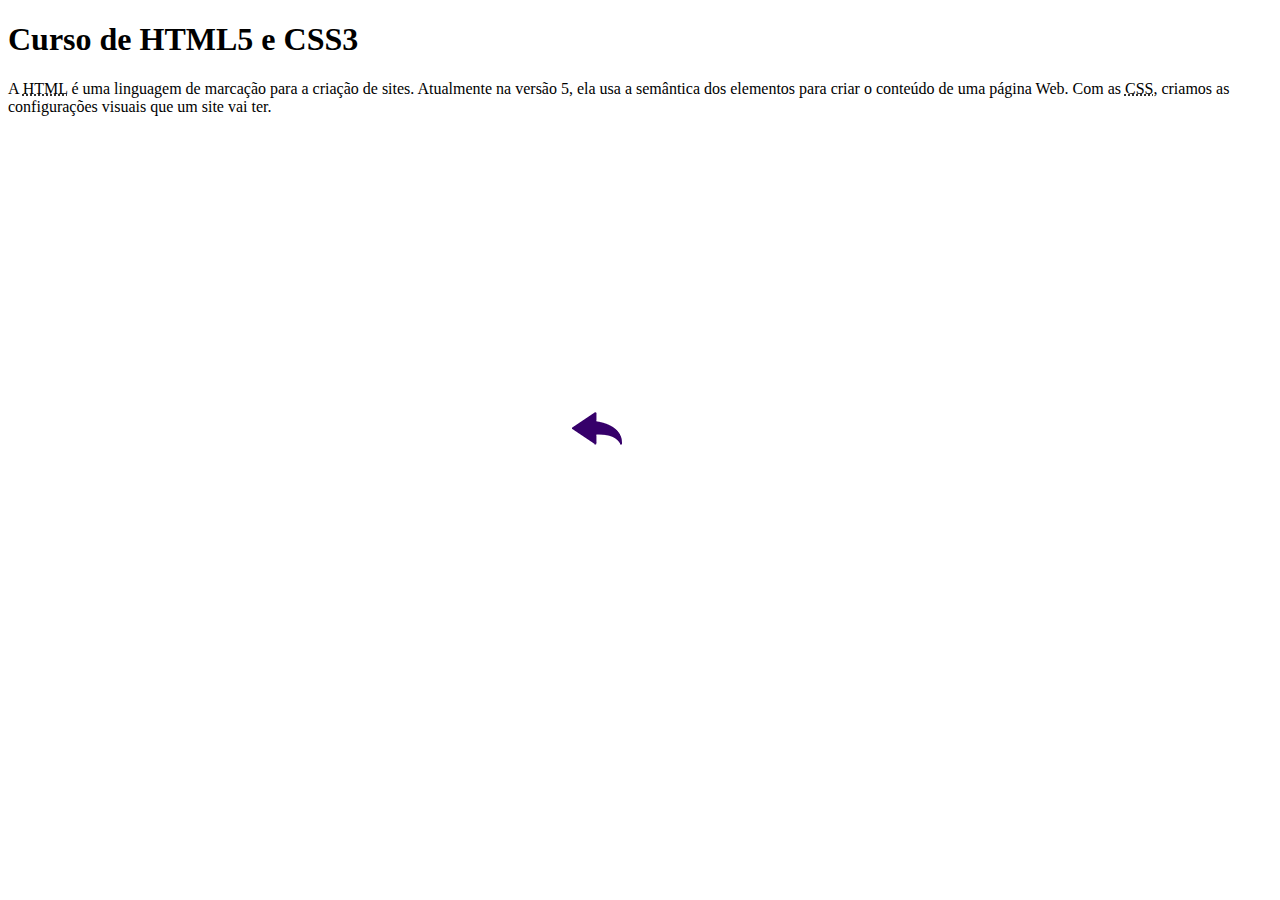
==== curso html5.html @ 1a3e9778 "inserção de sites" ====
<!DOCTYPE html>
<html lang="pt-br">
<head>
    <meta charset="UTF-8">
    <meta name="viewport" content="width=device-width, initial-scale=1.0">
    <title>Curso de HTML5</title>
</head>
<body>
    <main>
        <header>
            <h1>Curso de HTML5 e CSS3</h1>
        </header>
        <article>
            <p>A <abbr title="HyperText Markup Language">HTML</abbr> é uma linguagem de marcação para a criação de sites. Atualmente na versão 5, ela usa a semântica dos elementos para criar o conteúdo de uma página Web. Com as <abbr title="Cascading Style Sheets">CSS</abbr>, criamos as configurações visuais que um site vai ter.</p>

            <iframe width="560" height="315" src="https://www.youtube.com/embed/iLYJ3_riNpk?si=x7bMgEQKYwfRMH3R" title="YouTube video player" frameborder="0" allow="accelerometer; autoplay; clipboard-write; encrypted-media; gyroscope; picture-in-picture; web-share" referrerpolicy="strict-origin-when-cross-origin" allowfullscreen></iframe>

            <a href="index.html"><img src="imagens/btn-back.png" alt="Voltar"></a>
            
        </article>
    </main>
    
</body>
</html>
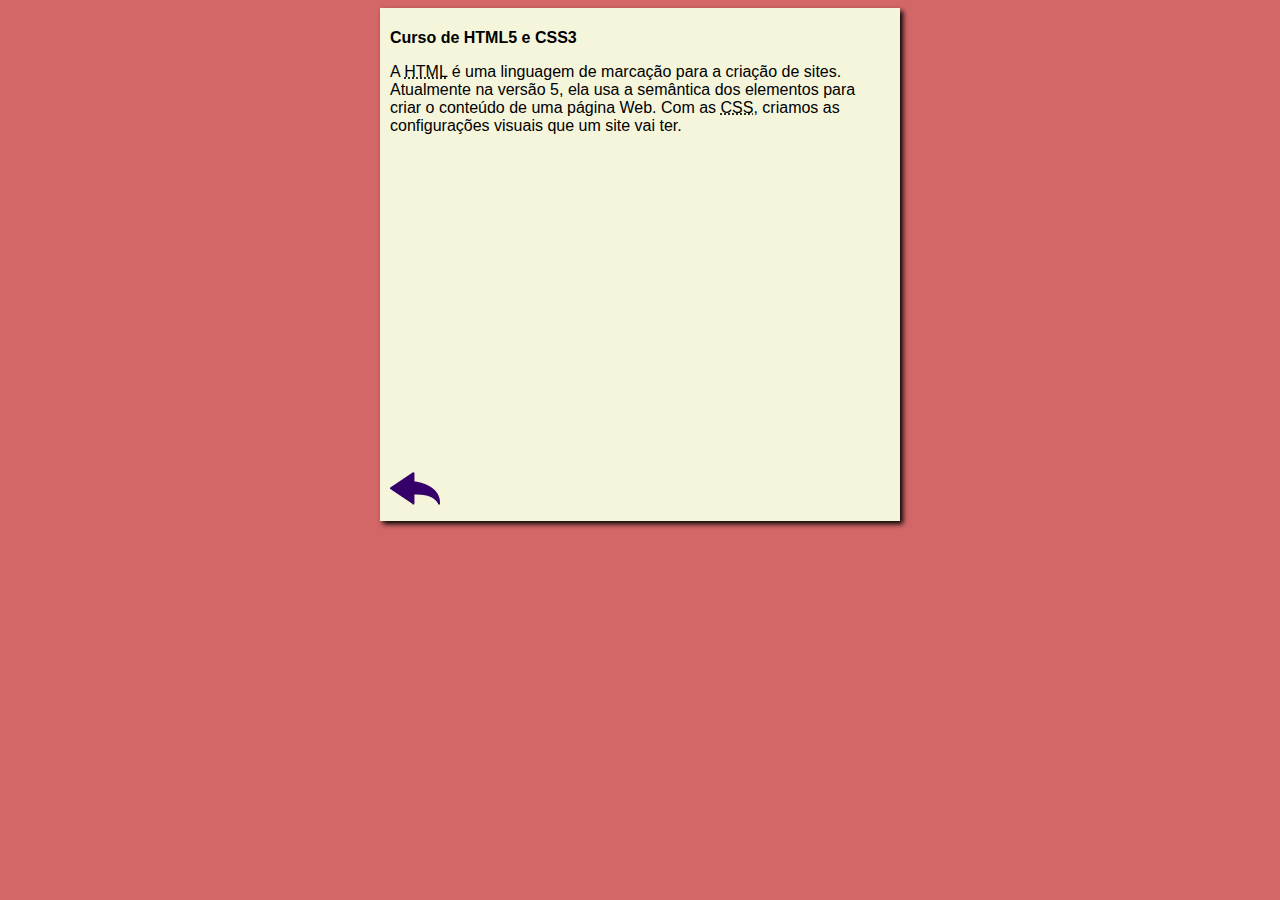
==== commit b23550ad: "alteração para site de javascript" ====
--- a/curso html5.html
+++ b/curso html5.html
@@ -4,6 +4,7 @@
     <meta charset="UTF-8">
     <meta name="viewport" content="width=device-width, initial-scale=1.0">
     <title>Curso de HTML5</title>
+    <link rel="stylesheet" href="Estilos/style.css">
 </head>
 <body>
     <main>
--- a/Estilos/style.css
+++ b/Estilos/style.css
@@ -0,0 +1,22 @@
+*{
+    font-family: Arial, Helvetica, sans-serif;
+    font-size: 16px;
+}
+
+body{
+    background-color: rgb(211, 103, 103);
+
+}
+
+main{
+    background-color: beige;
+    width: 500px;
+    margin: auto;
+    padding: 10px;
+    box-shadow: 3px 3px 5px rgb(3, 3, 3);
+
+}
+
+img.tipo{
+    float: right;
+}
